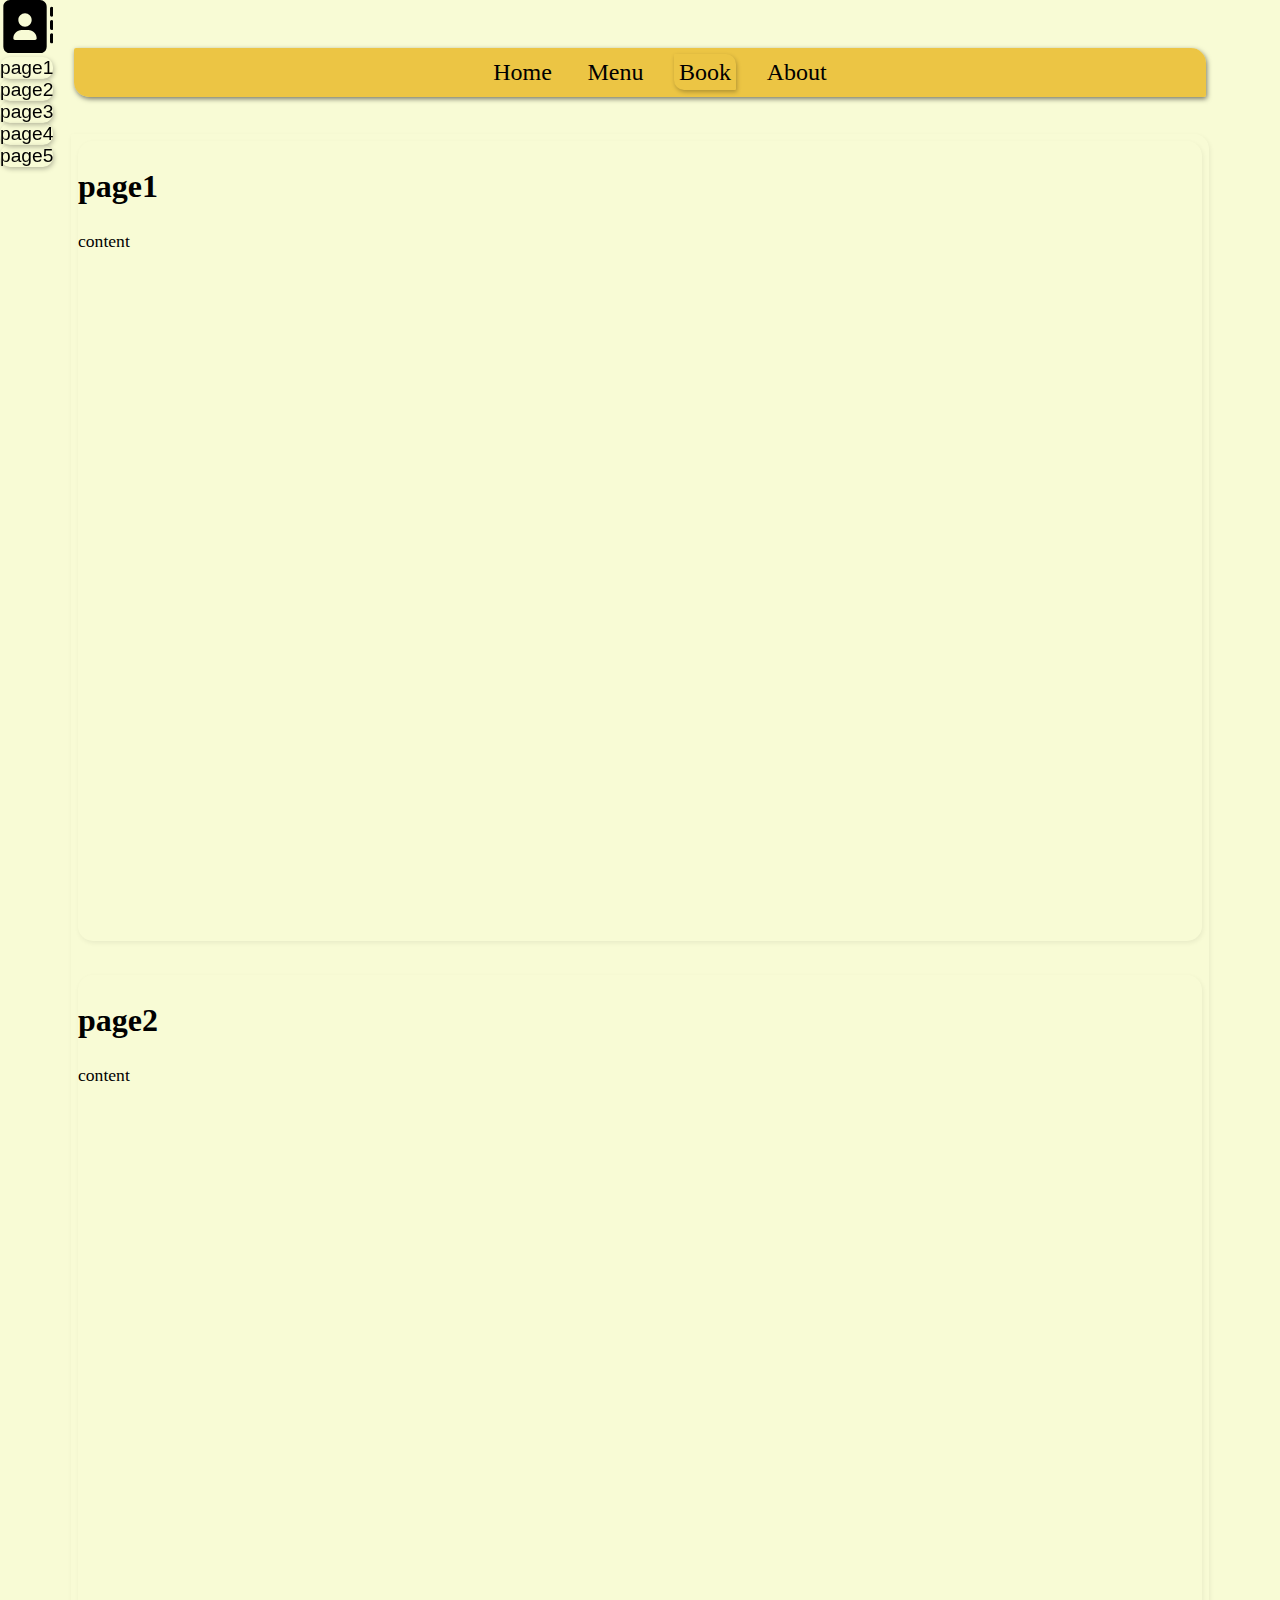
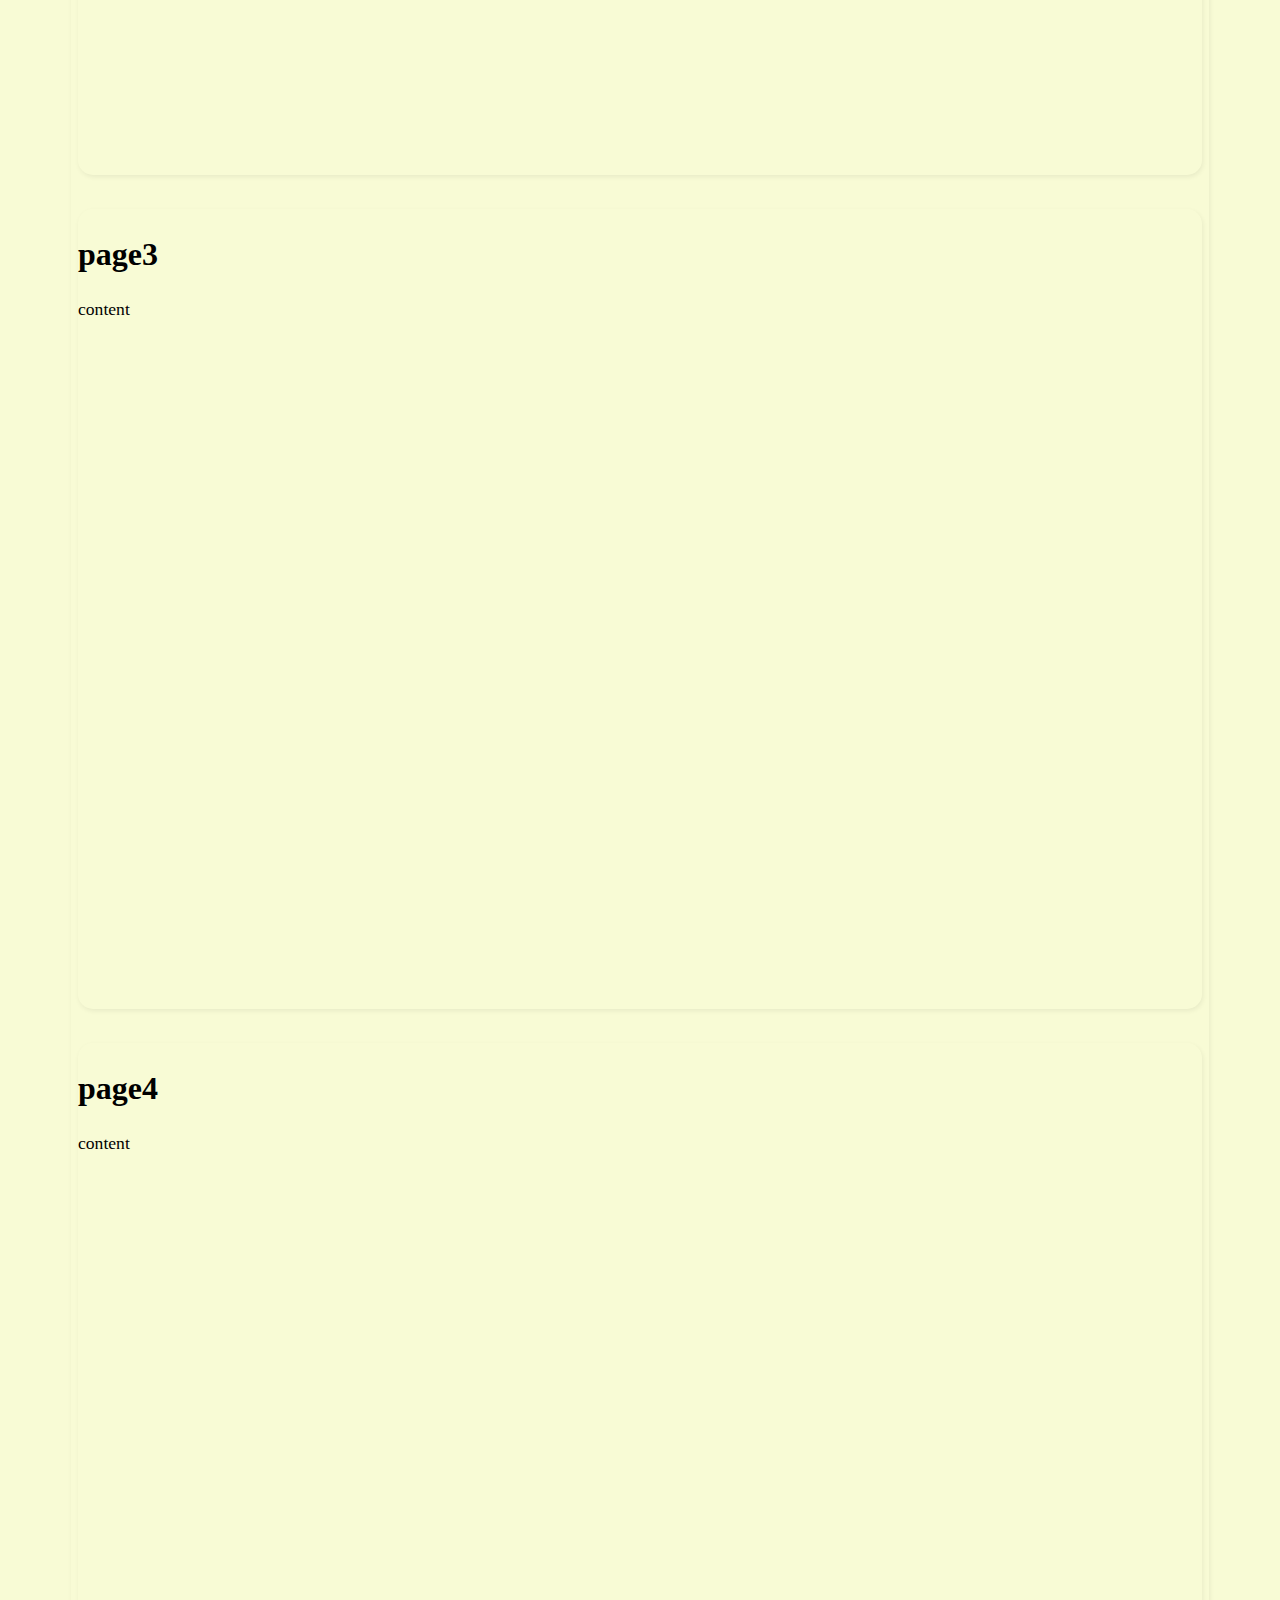
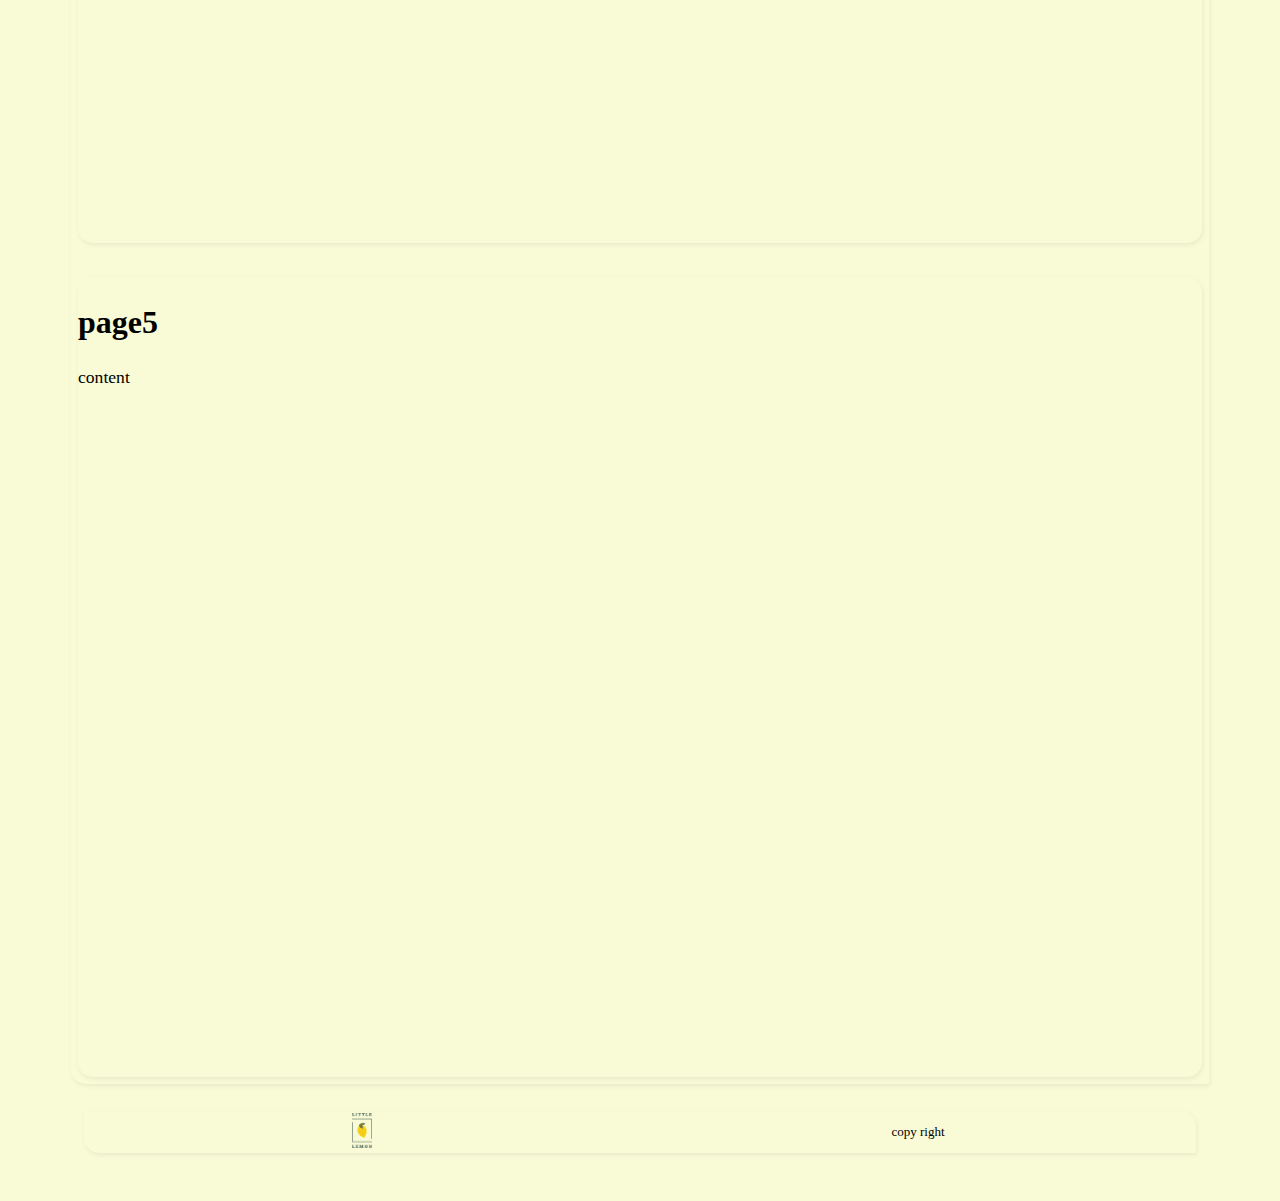
==== html-files/Book.html @ 590c5723 "change files location" ====
<!DOCTYPE html>
<html lang="en">
<head>
    <meta charset="UTF-8">
    <meta name="viewport" content="width=device-width, initial-scale=1.0">
    
    <title>Little Lemon</title>
    <link rel="icon" href="../images/Asset 9@4x.png" >

    <meta name="description" content="A breif description">
    <meta name="author" content="Little Lemon Restaurant">

        <!-- main css for template -->
    <link rel="stylesheet" href="../css-files/style-generic.css">
    <link rel="stylesheet" href="../css-files/style-for-book.css">
    

</head>
<body>
    <headr>
        <img src="../images/Asset 16@4x.png"  alt="Little Lemon photo" class="header-image">
    </headr>
    <nav>
        <input type="checkbox" id="check">
        <label for="check" class="check-btn"> <svg id="svg" xmlns="http://www.w3.org/2000/svg" viewBox="0 0 512 512"><!--! Font Awesome Pro 6.2.1 by @fontawesome - https://fontawesome.com License - https://fontawesome.com/license (Commercial License) Copyright 2022 Fonticons, Inc. --><path d="M40 48C26.7 48 16 58.7 16 72v48c0 13.3 10.7 24 24 24H88c13.3 0 24-10.7 24-24V72c0-13.3-10.7-24-24-24H40zM192 64c-17.7 0-32 14.3-32 32s14.3 32 32 32H480c17.7 0 32-14.3 32-32s-14.3-32-32-32H192zm0 160c-17.7 0-32 14.3-32 32s14.3 32 32 32H480c17.7 0 32-14.3 32-32s-14.3-32-32-32H192zm0 160c-17.7 0-32 14.3-32 32s14.3 32 32 32H480c17.7 0 32-14.3 32-32s-14.3-32-32-32H192zM16 232v48c0 13.3 10.7 24 24 24H88c13.3 0 24-10.7 24-24V232c0-13.3-10.7-24-24-24H40c-13.3 0-24 10.7-24 24zM40 368c-13.3 0-24 10.7-24 24v48c0 13.3 10.7 24 24 24H88c13.3 0 24-10.7 24-24V392c0-13.3-10.7-24-24-24H40z"/></svg></label>
        
        <ul>
            <li><a href="index.html">Home</a></li>
            <li><a href="Menu.html">Menu</a></li>
            <li><a href="Book.html" style="border-radius: 1px 10px;
                                             box-shadow: 1px 2px 4px #00000041;">Book</a></li>
            <li><a href="About.html">About</a></li>
        </ul>
    </nav>
    <main>
        <section >
             <div class="page-index">
                <div class="book-icon"><svg xmlns="http://www.w3.org/2000/svg" viewBox="0 0 512 512"><!--! Font Awesome Pro 6.2.1 by @fontawesome - https://fontawesome.com License - https://fontawesome.com/license (Commercial License) Copyright 2022 Fonticons, Inc. --><path d="M96 0C60.7 0 32 28.7 32 64V448c0 35.3 28.7 64 64 64H384c35.3 0 64-28.7 64-64V64c0-35.3-28.7-64-64-64H96zM208 288h64c44.2 0 80 35.8 80 80c0 8.8-7.2 16-16 16H144c-8.8 0-16-7.2-16-16c0-44.2 35.8-80 80-80zm96-96c0 35.3-28.7 64-64 64s-64-28.7-64-64s28.7-64 64-64s64 28.7 64 64zM512 80c0-8.8-7.2-16-16-16s-16 7.2-16 16v64c0 8.8 7.2 16 16 16s16-7.2 16-16V80zM496 192c-8.8 0-16 7.2-16 16v64c0 8.8 7.2 16 16 16s16-7.2 16-16V208c0-8.8-7.2-16-16-16zm16 144c0-8.8-7.2-16-16-16s-16 7.2-16 16v64c0 8.8 7.2 16 16 16s16-7.2 16-16V336z"/></svg></div>
                <ul id="index-ul" >
                    <li><a href="#page1">page1</a></li>
                    <li><a href="#page2">page2</a></li>
                    <li><a href="#page3">page3</a></li>
                    <li><a href="#page4">page4</a></li>
                    <li><a href="#page5">page5</a></li>
                </ul> 
            </div>   
             
        </section>
        <section class="book" >
            <div class="page">
                <h2 id="page1">page1</h2>
                <p>content</p>
            </div>
            <div class="page">
                <h2 id="page2">page2</h2>
                <p>content</p>
            </div>
            <div class="page">
                <h2 id="page3">page3</h2>
                <p>content</p>
            </div>
            <div class="page">
                <h2 id="page4">page4</h2>
                <p>content</p>
            </div>
            <div class="page">
                <h2 id="page5">page5</h2>
                <p>content</p>
            </div>
   
           
        </section>

    </main>
    <footer>
        <div>
            <img src="../images/Asset 20@4x.png" alt="logo">
        </div>
        <div>
            <p>copy right</p>
        </div>  
    </footer>
</body>
</html>
---- css-files/style-generic.css ----
/* -------------general ------------- */
/*animation for smooth trasnition between webpages*/
html{
    animation: transitionIn 0.2s linear ;
    scroll-behavior: smooth;
   
    
}
@keyframes transitionIn {
    from{
        opacity: .5;
       
        transform: rotateX(-10deg);
    }
    to{
        opacity: 1;
        transform: rotateX(0);
        
    }
}

body{
    background-color: #dc1f0100;
    font-family: 'Markazi Text',serif;
    margin: 3rem 5% ;
    background-color: #d6e80c2c;
    
   
}

body{
    background-image: url(../images/home_img_transparent77.png);
    background-repeat: no-repeat;
    background-position: 30vw 1vw;
    background-size: 100vw;
}



/* -------------header ------------- */

/* -------------nav ------------- */
nav{
     
    margin: 10px;
    height:auto;

    border-radius:2px 15px ;
    box-shadow: 1px 2px 5px #00000083;
    background-color: #e8b10cb9;
    /*---------------------*/
    display: flex;
    justify-content: space-around; 
    align-items: center;
    
}
#check,.check-btn{
    display: none;
}


nav ul{
    margin: .7em; 
    list-style: none;
    text-align: center;
    display: flex;
    justify-content: center;
    gap: 2vw;
}
nav ul a{
    text-decoration: none;
    color: #000;
    padding: 5px;
    font-size: 1.5em;
}

nav ul a:hover  {
    color: rgb(232, 230, 230);
    background-color: rgba(223, 213, 30, 0.3);
    border-radius: 1px 10px;
    box-shadow: 1px 2px 4px rgba(0, 0, 0, 0.256);
    transform: scalez(90%);
    transition: .1s;
}
nav ul a:active  {
    
    box-shadow: 1px 2px 10px rgb(216, 212, 212); 
   
}


@media(max-width:450px)  {
    
    nav {
        
        padding: 5px;
        width: fit-content;
        background-color: #e8b20c;
        display: flex;
        flex-direction: column;
        justify-content: right;
        align-items: flex-start;
        
    }
    nav #check{
        display: none;
    }
    nav .check-btn{
    
        display: block;
        margin-bottom: 7px;
    }
    nav .check-btn  #svg{
        width: 20px; 
    }
    .check-btn:hover #svg{
        opacity: .5;;
        
    }


    nav ul{
        display: none; 
    }
    
    #check:checked~ul{
        height: auto;
        padding-inline-start: 0px; /*div toolيشفت يمين وعرفتها من الcontent دى بتخلى كل ال */
         align-self: flex-start;
        display: flex;
        flex-direction: column;
        justify-content: center;
        gap: 3em;
        transition: 0.6s;
    }
    
    

   
}


/* -------------main ------------- */

/* -------------footer ------------- */
 footer{
    margin: 20px;
    border-radius: 2px 15px;
    box-shadow: 1px 2px 5px #00000011;
    display: flex;
    align-items: center;
    vertical-align: middle;
    text-align: center;
 }
 footer>div:nth-child(1){
    flex: 1 ;
 }
 footer>div:nth-child(2){

    flex: 1 ;
 }
 div img{
    width: 20px;
 }
 footer div p{
    font-size: small;
 }
---- css-files/style-for-book.css ----
/* -------------header ------------- */

.header-image{
    display: none;
}
/* -------------main ------------- */
/* index*/
h1{
    
    margin-bottom: 0;
    padding-bottom: 0;
}

main{
    display: flex;
    flex-flow: column nowrap;
    gap: 20px; 
}

.page-index{
    position: fixed;
    top: 0px;
    left:0; 
    height:5.1vw ;
    
}
.page-index .book-icon{
    padding: 0;
    margin: 0;
   
}
.page-index  ul{
    
    margin: 0;
    padding: 0;
    list-style: none;
    display: flex;
    flex-flow: column;
    justify-content: center; 
    opacity: 0;
    
    transition: 1s ease; 
}
.page-index:hover ul{
    cursor: pointer;
    opacity: 1;
   
}
 .page-index  ul li {
    margin: 0;
    padding: 0;
    border-radius: 10px;
    box-shadow: 1px 2px 5px #00000043;
    text-decoration: none;
    color: black;
}

.page-index  ul li a{
    margin: 0;
    padding: 0;
    text-decoration: none;
    font: 1.5vw sans-serif;
    color: black;
} 


.book{
    flex: 1;
    border-radius:2px 15px ;
    box-shadow: 1px 2px 5px #00000011;
    margin: 7px;

    display: flex;
    flex-flow: column nowrap;
    gap: 20px;
}
.book .page{
    height:50em ;
    border-radius: 15px ;
    box-shadow: 1px 2px 5px #00000011;
    margin: 7px;
}
.book .page h2{
    font-size: 2rem;
}
.book .page p{
    font-size: 1.1rem;
}
/* -------------footer ------------- */
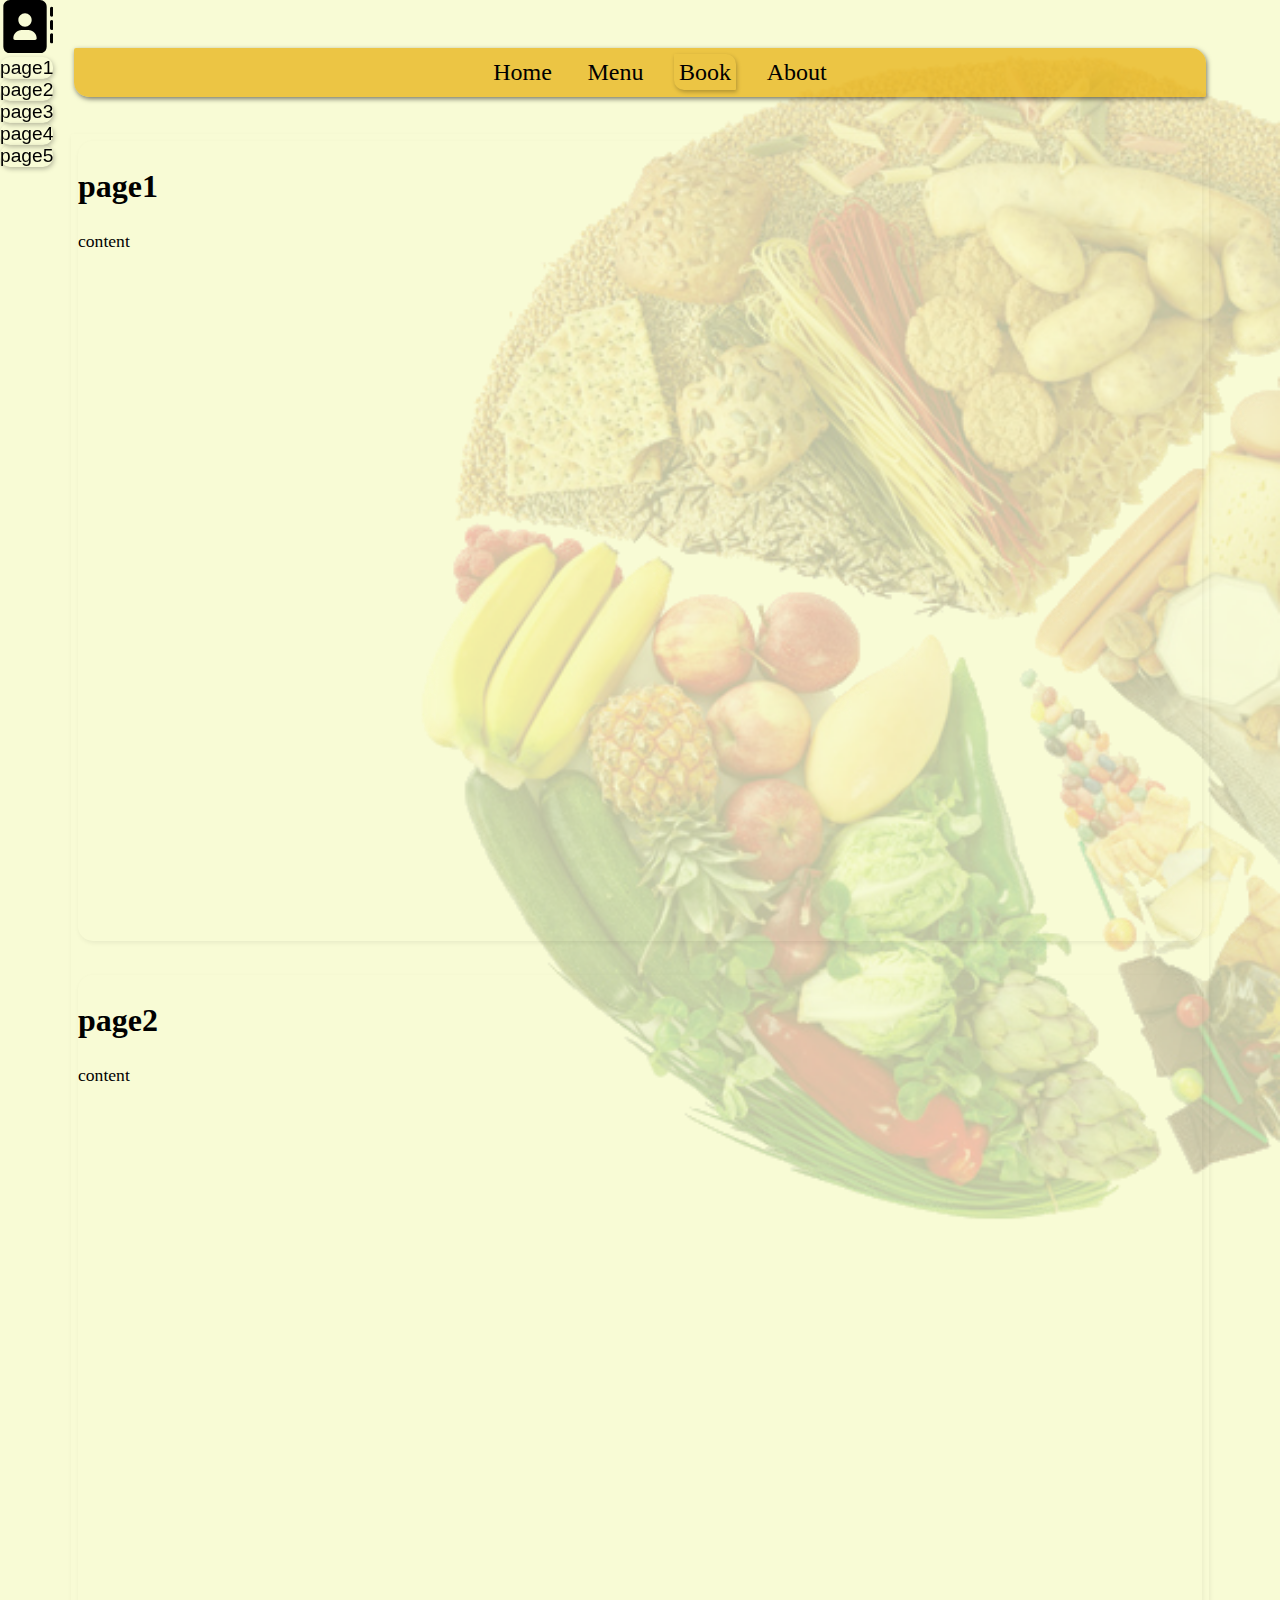
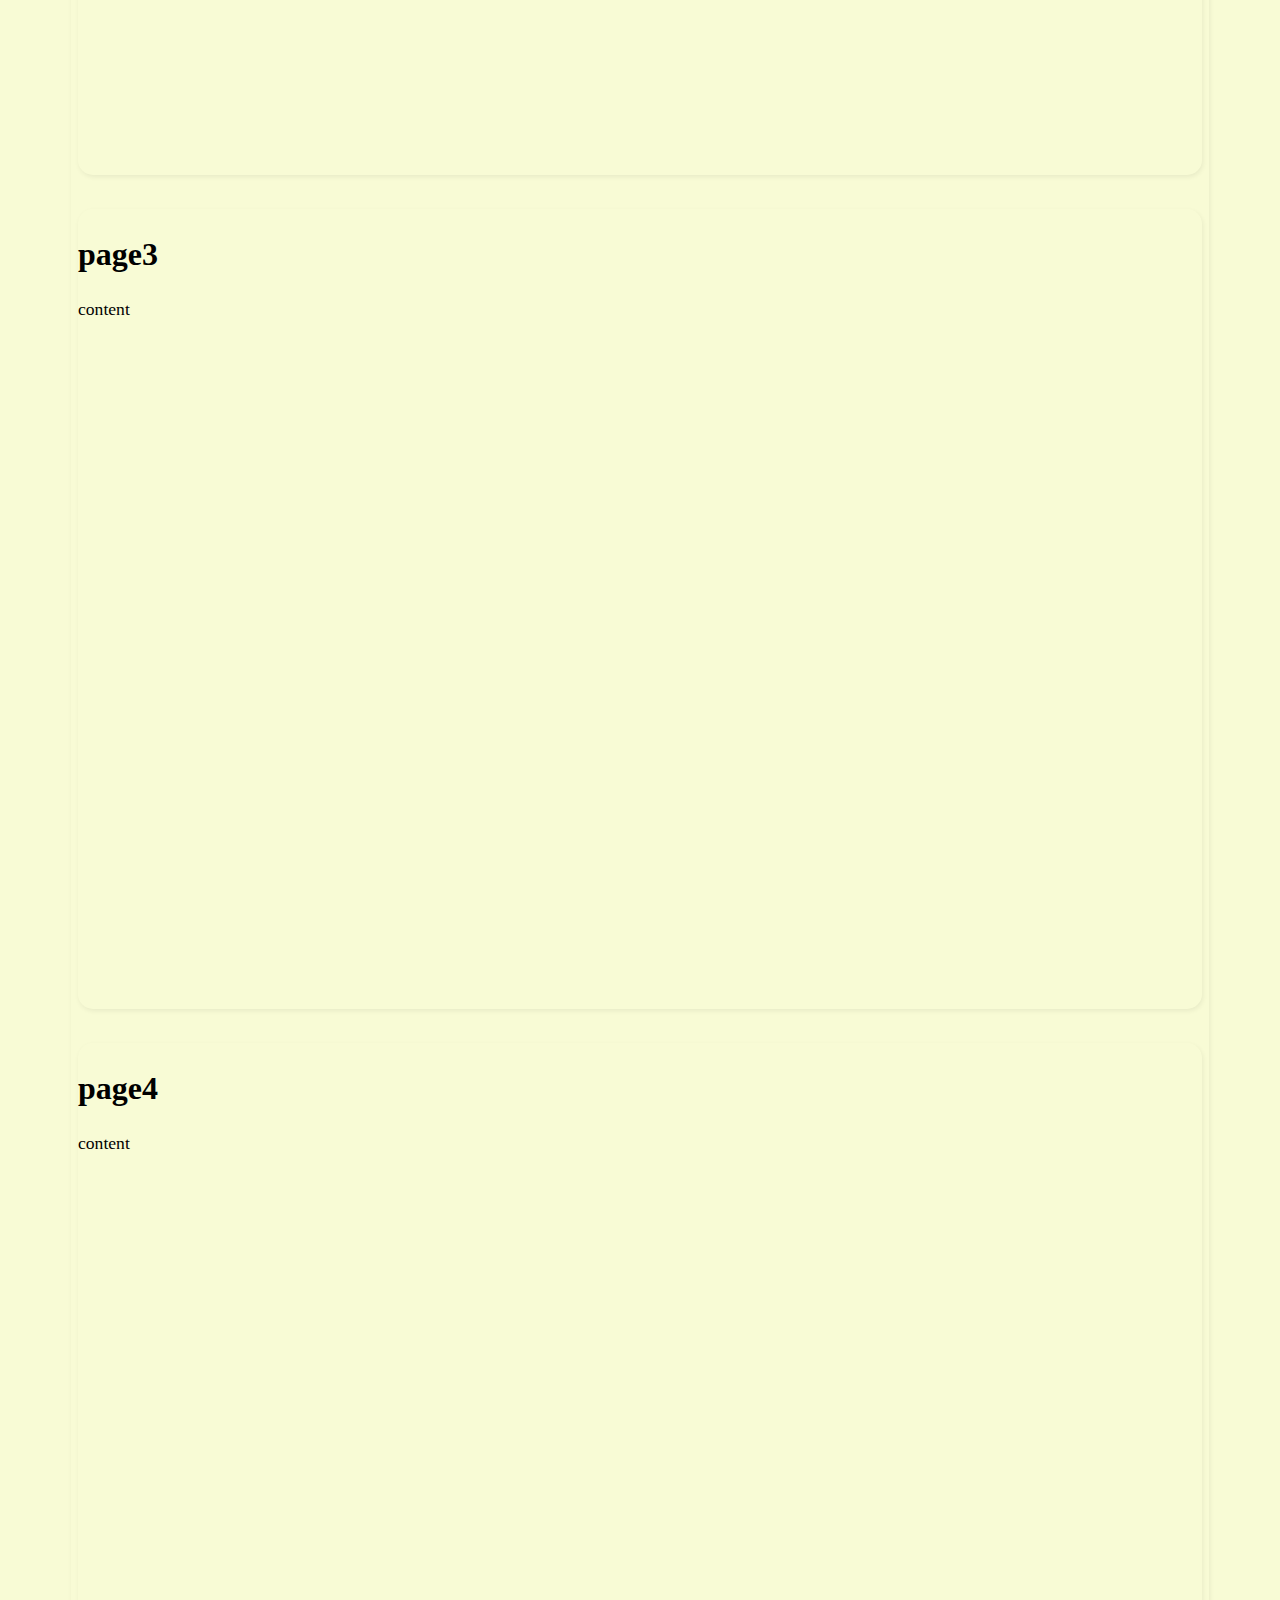
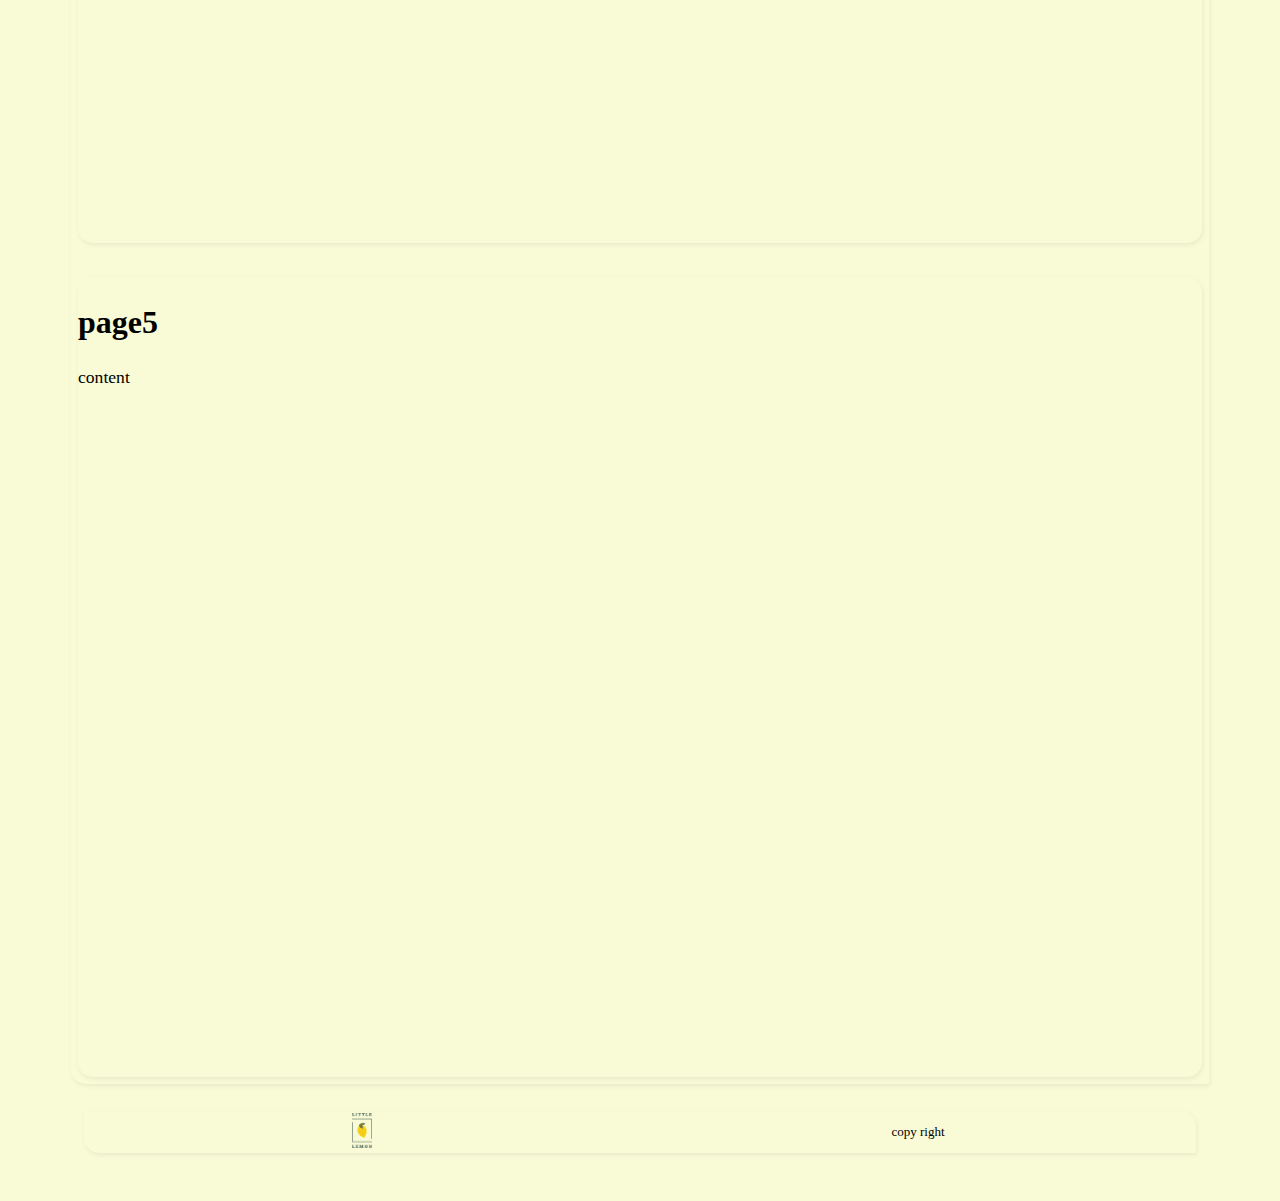
==== commit 22e9f96f: "change location" ====
--- a/html-files/Book.html
+++ b/html-files/Book.html
@@ -25,7 +25,7 @@
         <label for="check" class="check-btn"> <svg id="svg" xmlns="http://www.w3.org/2000/svg" viewBox="0 0 512 512"><!--! Font Awesome Pro 6.2.1 by @fontawesome - https://fontawesome.com License - https://fontawesome.com/license (Commercial License) Copyright 2022 Fonticons, Inc. --><path d="M40 48C26.7 48 16 58.7 16 72v48c0 13.3 10.7 24 24 24H88c13.3 0 24-10.7 24-24V72c0-13.3-10.7-24-24-24H40zM192 64c-17.7 0-32 14.3-32 32s14.3 32 32 32H480c17.7 0 32-14.3 32-32s-14.3-32-32-32H192zm0 160c-17.7 0-32 14.3-32 32s14.3 32 32 32H480c17.7 0 32-14.3 32-32s-14.3-32-32-32H192zm0 160c-17.7 0-32 14.3-32 32s14.3 32 32 32H480c17.7 0 32-14.3 32-32s-14.3-32-32-32H192zM16 232v48c0 13.3 10.7 24 24 24H88c13.3 0 24-10.7 24-24V232c0-13.3-10.7-24-24-24H40c-13.3 0-24 10.7-24 24zM40 368c-13.3 0-24 10.7-24 24v48c0 13.3 10.7 24 24 24H88c13.3 0 24-10.7 24-24V392c0-13.3-10.7-24-24-24H40z"/></svg></label>
         
         <ul>
-            <li><a href="index.html">Home</a></li>
+            <li><a href="../index.html">Home</a></li>
             <li><a href="Menu.html">Menu</a></li>
             <li><a href="Book.html" style="border-radius: 1px 10px;
                                              box-shadow: 1px 2px 4px #00000041;">Book</a></li>
--- a/css-files/style-generic.css
+++ b/css-files/style-generic.css
@@ -29,7 +29,7 @@
 }
 
 body{
-    background-image: url(../images/home_img_transparent77.png);
+    background-image: url(../images/home_img_trans77.png);
     background-repeat: no-repeat;
     background-position: 30vw 1vw;
     background-size: 100vw;
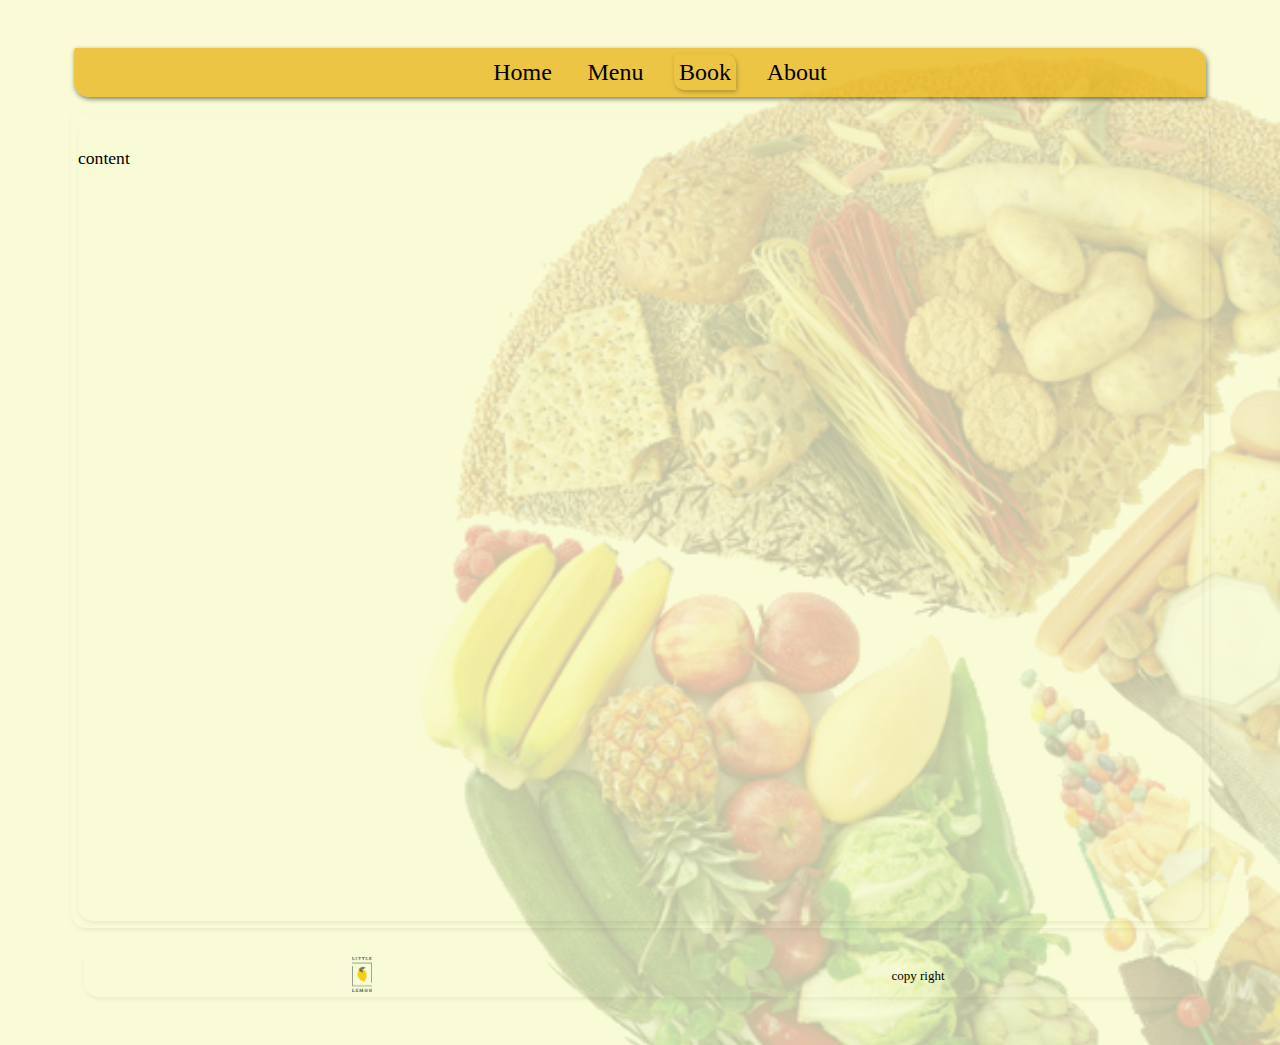
==== commit 584ba022: "edit 2" ====
--- a/html-files/Book.html
+++ b/html-files/Book.html
@@ -33,42 +33,13 @@
         </ul>
     </nav>
     <main>
-        <section >
-             <div class="page-index">
-                <div class="book-icon"><svg xmlns="http://www.w3.org/2000/svg" viewBox="0 0 512 512"><!--! Font Awesome Pro 6.2.1 by @fontawesome - https://fontawesome.com License - https://fontawesome.com/license (Commercial License) Copyright 2022 Fonticons, Inc. --><path d="M96 0C60.7 0 32 28.7 32 64V448c0 35.3 28.7 64 64 64H384c35.3 0 64-28.7 64-64V64c0-35.3-28.7-64-64-64H96zM208 288h64c44.2 0 80 35.8 80 80c0 8.8-7.2 16-16 16H144c-8.8 0-16-7.2-16-16c0-44.2 35.8-80 80-80zm96-96c0 35.3-28.7 64-64 64s-64-28.7-64-64s28.7-64 64-64s64 28.7 64 64zM512 80c0-8.8-7.2-16-16-16s-16 7.2-16 16v64c0 8.8 7.2 16 16 16s16-7.2 16-16V80zM496 192c-8.8 0-16 7.2-16 16v64c0 8.8 7.2 16 16 16s16-7.2 16-16V208c0-8.8-7.2-16-16-16zm16 144c0-8.8-7.2-16-16-16s-16 7.2-16 16v64c0 8.8 7.2 16 16 16s16-7.2 16-16V336z"/></svg></div>
-                <ul id="index-ul" >
-                    <li><a href="#page1">page1</a></li>
-                    <li><a href="#page2">page2</a></li>
-                    <li><a href="#page3">page3</a></li>
-                    <li><a href="#page4">page4</a></li>
-                    <li><a href="#page5">page5</a></li>
-                </ul> 
-            </div>   
-             
-        </section>
+        
         <section class="book" >
             <div class="page">
-                <h2 id="page1">page1</h2>
+                <h2 id="page1"></h2>
                 <p>content</p>
             </div>
-            <div class="page">
-                <h2 id="page2">page2</h2>
-                <p>content</p>
-            </div>
-            <div class="page">
-                <h2 id="page3">page3</h2>
-                <p>content</p>
-            </div>
-            <div class="page">
-                <h2 id="page4">page4</h2>
-                <p>content</p>
-            </div>
-            <div class="page">
-                <h2 id="page5">page5</h2>
-                <p>content</p>
-            </div>
-   
-           
+          
         </section>
 
     </main>
--- a/css-files/style-for-book.css
+++ b/css-files/style-for-book.css
@@ -16,52 +16,6 @@
     flex-flow: column nowrap;
     gap: 20px; 
 }
-
-.page-index{
-    position: fixed;
-    top: 0px;
-    left:0; 
-    height:5.1vw ;
-    
-}
-.page-index .book-icon{
-    padding: 0;
-    margin: 0;
-   
-}
-.page-index  ul{
-    
-    margin: 0;
-    padding: 0;
-    list-style: none;
-    display: flex;
-    flex-flow: column;
-    justify-content: center; 
-    opacity: 0;
-    
-    transition: 1s ease; 
-}
-.page-index:hover ul{
-    cursor: pointer;
-    opacity: 1;
-   
-}
- .page-index  ul li {
-    margin: 0;
-    padding: 0;
-    border-radius: 10px;
-    box-shadow: 1px 2px 5px #00000043;
-    text-decoration: none;
-    color: black;
-}
-
-.page-index  ul li a{
-    margin: 0;
-    padding: 0;
-    text-decoration: none;
-    font: 1.5vw sans-serif;
-    color: black;
-} 
 
 
 .book{
